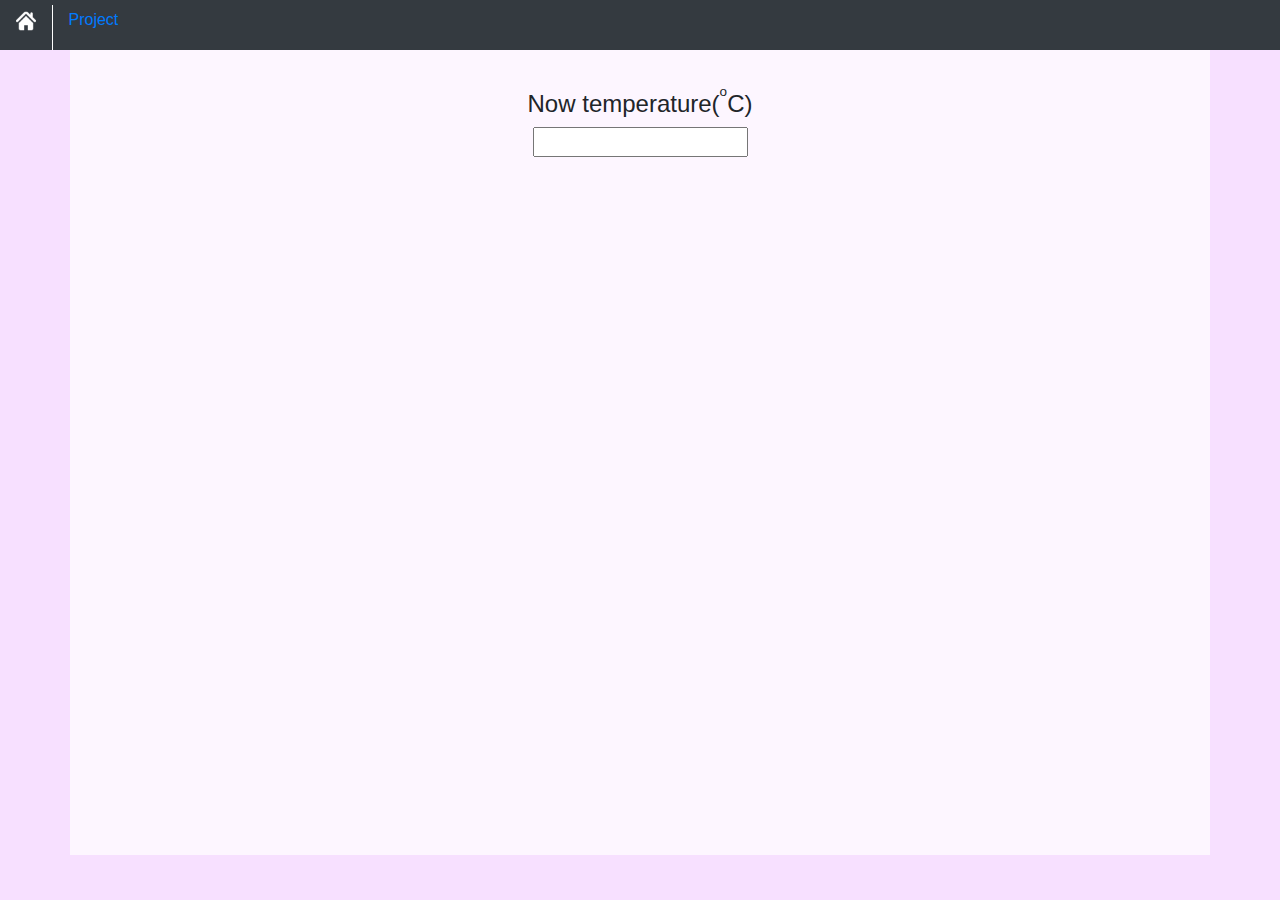
==== index.html @ fe42dbae "add index.html" ====
<!DOCTYPE html>
<html lang="en">
<head>
    <meta charset="UTF-8">
    <meta name="viewport" content="width=device-width, initial-scale=1.0">
    <link rel="stylesheet" href="/css/bootstrap.css">
    <link rel="stylesheet" href="/css/style.css">
    <script src="js/process.js"></script>
    <title>Home</title>
</head>
<body>
    <nav id="head" class="nav bg-dark">
        <a class="nav-link" href="index.html"><img height="20vh" src="/pictures/light-home.png" alt=""></a>
        <div class="bg-white line-down "></div>
        <a class="nav-link" href="#">Project</a>
    </nav>

    <div id="home" class="container">
        <h4>Now temperature(<sup><sup>o</sup></sup>C)</h4>
        <input type="text" id="result" readonly style="text-align: center;">
    </div>
    
    
</body>
</html>
---- css/style.css ----
body{
    background-image: url(https://media.giphy.com/media/ybS1OrcdFZzvz3VFS9/giphy.gif);
    background-size: cover;
    background-attachment: fixed;
    background-repeat: no-repeat;
}

#head .line-down{
    height: 5vh;
    width: 0.5px;
    margin-top: 5px;
}
#head{
    position: fixed;
    width: 100%;
}

#home{
    text-align: center;
}
.container{
    background-color: hsl(0, 100%, 100%, 70%);
    padding-top: 10vh;
    height: 95vh;
}
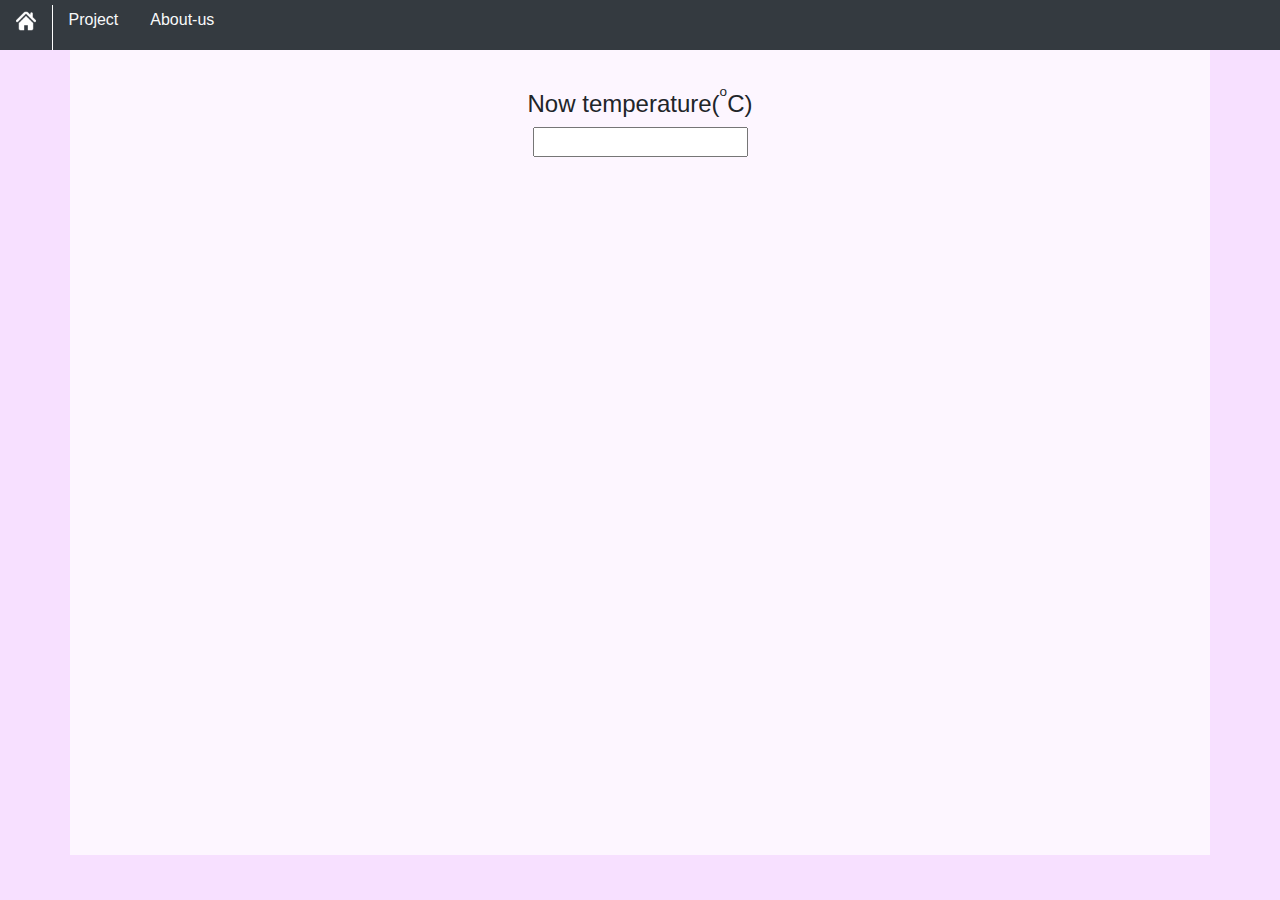
==== commit da4a533d: "Update index.html" ====
--- a/index.html
+++ b/index.html
@@ -3,16 +3,17 @@
 <head>
     <meta charset="UTF-8">
     <meta name="viewport" content="width=device-width, initial-scale=1.0">
-    <link rel="stylesheet" href="/css/bootstrap.css">
-    <link rel="stylesheet" href="/css/style.css">
+    <link rel="stylesheet" href="css/bootstrap.css">
+    <link rel="stylesheet" href="css/style.css">
     <script src="js/process.js"></script>
     <title>Home</title>
 </head>
 <body>
     <nav id="head" class="nav bg-dark">
-        <a class="nav-link" href="index.html"><img height="20vh" src="/pictures/light-home.png" alt=""></a>
+        <a class="nav-link" href="index.html"><img height="20vh" src="pictures/light-home.png" alt=""></a>
         <div class="bg-white line-down "></div>
-        <a class="nav-link" href="#">Project</a>
+        <a class="nav-link text-light" href="#">Project</a>
+        <a class="nav-link text-light" href="#">About-us</a>
     </nav>
 
     <div id="home" class="container">
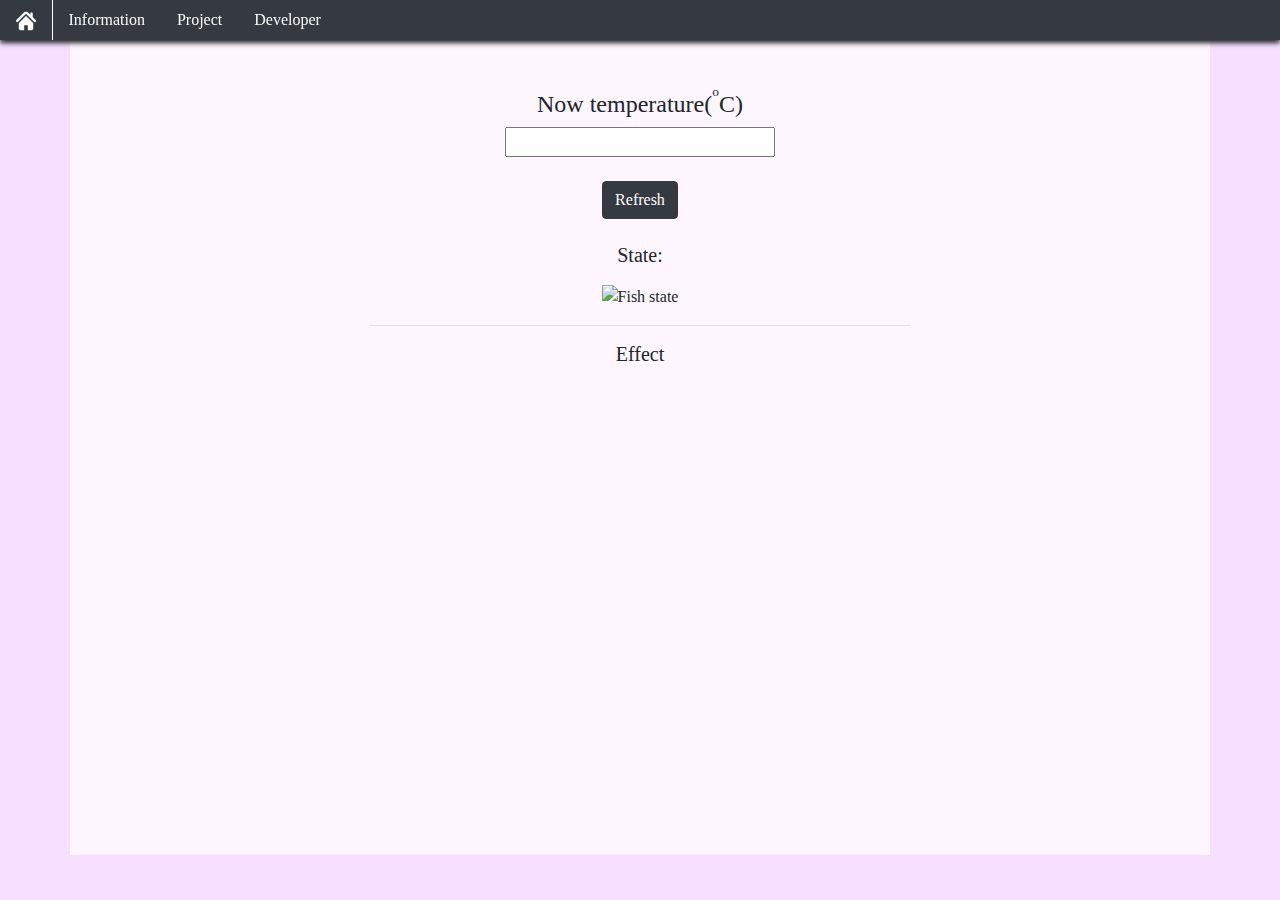
==== commit a969a275: "update" ====
--- a/index.html
+++ b/index.html
@@ -9,16 +9,35 @@
     <title>Home</title>
 </head>
 <body>
-    <nav id="head" class="nav bg-dark">
+    <nav id="head-bar" class="nav bg-dark">
         <a class="nav-link" href="index.html"><img height="20vh" src="pictures/light-home.png" alt=""></a>
         <div class="bg-white line-down "></div>
-        <a class="nav-link text-light" href="#">Project</a>
-        <a class="nav-link text-light" href="#">About-us</a>
+        <a class="nav-link text-light" href="information.html">Information</a>
+        <a class="nav-link text-light" href="project.html">Project</a>
+        <a class="nav-link text-light" href="developer.html">Developer</a>
     </nav>
 
-    <div id="home" class="container">
-        <h4>Now temperature(<sup><sup>o</sup></sup>C)</h4>
-        <input type="text" id="result" readonly style="text-align: center;">
+    <div class="container" style="height: 95vh;">
+        <div class="row">
+            <div class="col-3"></div>
+            <div class="col-6" style="text-align: center;">
+                <h4>Now temperature(<sup><sup>o</sup></sup>C)</h4>
+                <input id="result" class="w-50" readonly style="text-align: center;">
+                <br><br>
+                <button onclick="location.reload();" class="btn btn-dark">Refresh</button>
+                <br><br>
+                <div style="width: 100%;">
+                    <h5 style="display: inline;">State: </h5><p id="state" state="cold" style="display: inline;"></p> 
+                </div>
+                <img id="pic-state" width="25%" src="pictures/github.png" alt="Fish state" style="margin-top: 1rem;">
+                <hr>
+                <div style="width: 100%;">
+                    <h5>Effect</h5><p id="effect" style="text-align: justify;"></p>
+                </div>
+            </div>
+            <div class="col-3"></div>
+        </div>
+        
     </div>
     
     
--- a/css/style.css
+++ b/css/style.css
@@ -1,25 +1,67 @@
 body{
-    background-image: url(https://media.giphy.com/media/ybS1OrcdFZzvz3VFS9/giphy.gif);
+    background-image: url(../pictures/Bg.gif);
     background-size: cover;
     background-attachment: fixed;
     background-repeat: no-repeat;
+    font-family: initial;
 }
 
-#head .line-down{
-    height: 5vh;
-    width: 0.5px;
-    margin-top: 5px;
-}
-#head{
+/* all pages */
+#head-bar{
     position: fixed;
     width: 100%;
+    box-shadow: 0px 3px 5px;
+    z-index: 100;
 }
 
-#home{
+#head-bar .line-down{
+    width: 0.5px;
+}
+
+#head{
+    background-color: hsl(0, 100%, 100%, 60%);
     text-align: center;
 }
+
+/* index */
+#state[state="hot"]{
+    color: hsl(0, 100%, 50%);
+}
+#state[state="safe"]{
+    color: hsl(120, 30%, 50%);
+}
+#state[state="cold"]{
+    color: hsl(220, 100%, 50%);
+}
+
+/* information */
+.img-center{
+    display: block;
+    margin-left: auto;
+    margin-right: auto;
+}
+
+.w-20{
+    width: 20%;
+}
+
+
+/* project*/
 .container{
     background-color: hsl(0, 100%, 100%, 70%);
     padding-top: 10vh;
-    height: 95vh;
 }
+ol{
+    margin: 0;
+    padding-inline-start: 6em;
+}
+
+/* Developer */
+.img-hover{
+    transition: .2s;
+    z-index: 0;
+}
+.img-hover:hover{
+    transform: scale(1.1);
+}
+
